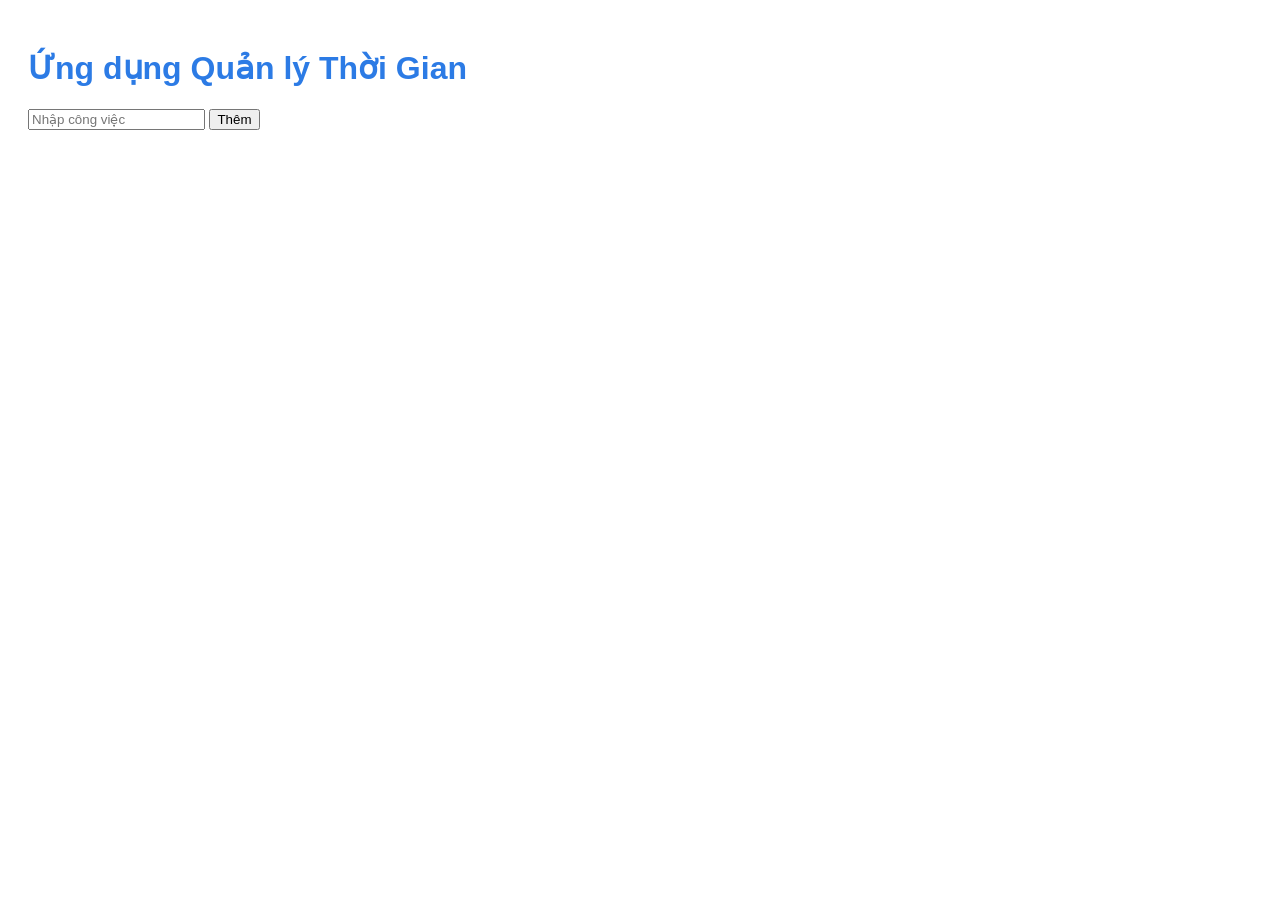
==== frontend/index.html @ 16b79064 "Thêm frontend HTML/CSS/JS, backend Python và cấu trúc dự án" ====
<!DOCTYPE html>
<html lang="vi">
<head>
  <meta charset="UTF-8">
  <title>Quản lý thời gian</title>
  <link rel="stylesheet" href="style.css">
</head>
<body>
  <h1>Ứng dụng Quản lý Thời Gian</h1>

  <input type="text" id="task" placeholder="Nhập công việc">
  <button onclick="addTask()">Thêm</button>

  <ul id="taskList"></ul>

  <script src="script.js"></script>
</body>
</html>
---- frontend/style.css ----
body {
  font-family: Arial;
  padding: 20px;
}

h1 {
  color: #2c7be5;
}
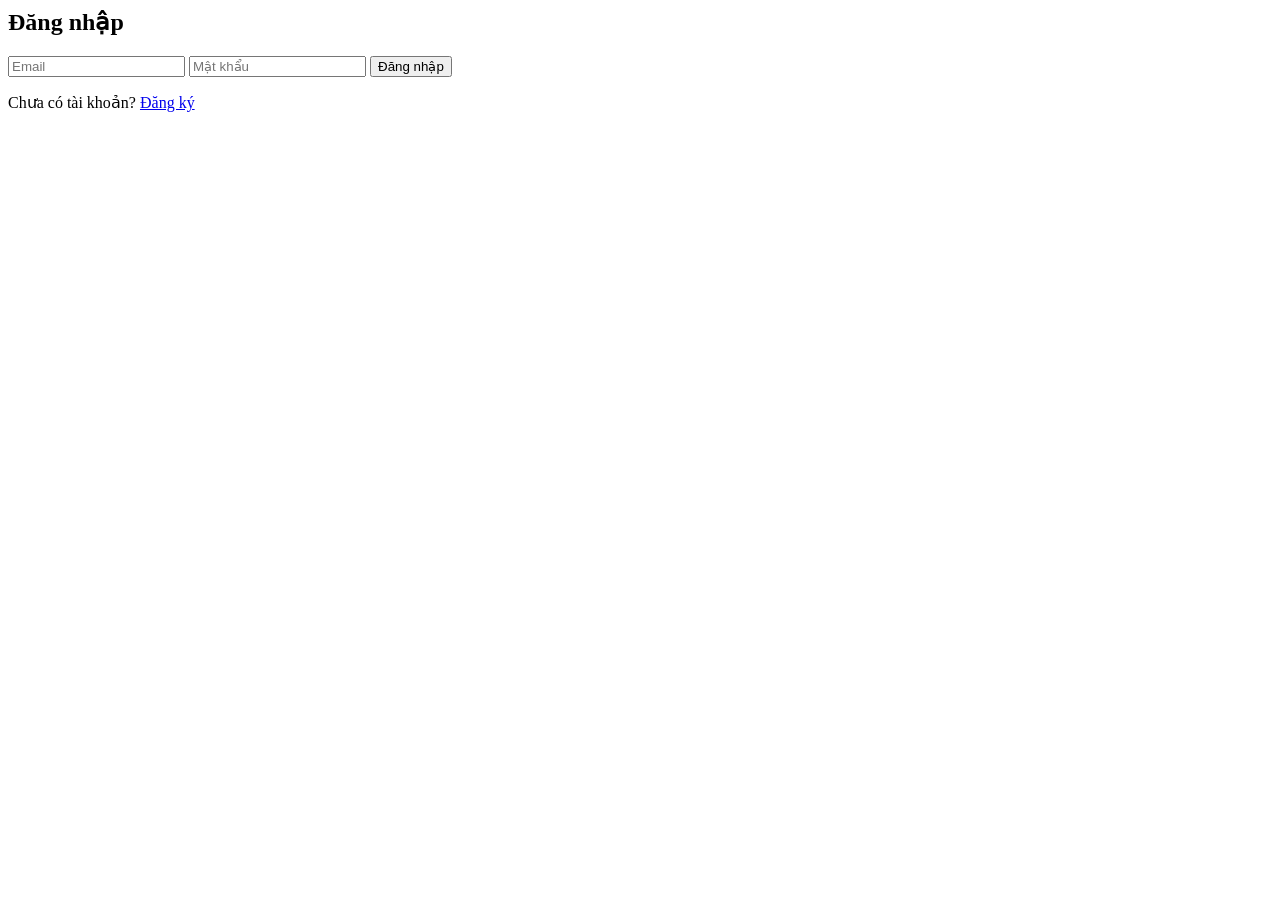
==== commit 3719b0b6: "Cải thiện giao diện CSS cho dashboard" ====
--- a/frontend/index.html
+++ b/frontend/index.html
@@ -2,17 +2,58 @@
 <html lang="vi">
 <head>
   <meta charset="UTF-8">
-  <title>Quản lý thời gian</title>
-  <link rel="stylesheet" href="style.css">
+  <title>Ứng dụng Quản lý Thời Gian</title>
+
+  <!-- Kiểm tra đăng nhập -->
+  <script>
+    if (!localStorage.getItem("isLogin")) {
+      window.location.href = "login.html";
+    }
+  </script>
+
+  <!-- CSS -->
+  <link rel="stylesheet" href="css/style.css">
 </head>
 <body>
-  <h1>Ứng dụng Quản lý Thời Gian</h1>
 
-  <input type="text" id="task" placeholder="Nhập công việc">
-  <button onclick="addTask()">Thêm</button>
+  <!-- HEADER -->
+  <header class="header">
+    <h1>Ứng dụng Quản lý Thời Gian</h1>
+    <button onclick="logout()" class="logout-btn">Đăng xuất</button>
+  </header>
 
-  <ul id="taskList"></ul>
+  <!-- DASHBOARD -->
+  <main class="container">
 
-  <script src="script.js"></script>
+    <!-- LẬP KẾ HOẠCH -->
+    <section class="card">
+      <h2>📋 Lập kế hoạch & Tổ chức</h2>
+      <input type="text" id="task" placeholder="Nhập công việc cần làm">
+      <button onclick="addTask()">Thêm công việc</button>
+      <ul id="taskList"></ul>
+    </section>
+
+    <!-- THEO DÕI -->
+    <section class="card">
+      <h2>⏱️ Theo dõi & Tập trung</h2>
+      <p>Pomodoro (25 phút tập trung)</p>
+      <button onclick="startPomodoro()">Bắt đầu</button>
+      <p id="timer">25:00</p>
+    </section>
+
+    <!-- MỤC TIÊU -->
+    <section class="card">
+      <h2>🎯 Mục tiêu dài hạn</h2>
+      <input type="text" id="goal" placeholder="Nhập mục tiêu">
+      <button onclick="addGoal()">Thêm mục tiêu</button>
+      <ul id="goalList"></ul>
+    </section>
+
+  </main>
+
+  <!-- JS -->
+  <script src="js/auth.js"></script>
+  <script src="js/script.js"></script>
+
 </body>
 </html>
--- a/frontend/css/style.css
+++ b/frontend/css/style.css
@@ -0,0 +1,112 @@
+/* RESET CƠ BẢN */
+* {
+  margin: 0;
+  padding: 0;
+  box-sizing: border-box;
+  font-family: Arial, Helvetica, sans-serif;
+}
+
+/* BODY */
+body {
+  background: #f4f6f8;
+  color: #333;
+}
+
+/* HEADER */
+.header {
+  background: #2563eb;
+  color: white;
+  padding: 15px 30px;
+  display: flex;
+  justify-content: space-between;
+  align-items: center;
+}
+
+.header h1 {
+  font-size: 22px;
+}
+
+.logout-btn {
+  background: #ef4444;
+  border: none;
+  padding: 8px 14px;
+  color: white;
+  border-radius: 6px;
+  cursor: pointer;
+}
+
+.logout-btn:hover {
+  background: #dc2626;
+}
+
+/* CONTAINER */
+.container {
+  display: grid;
+  grid-template-columns: repeat(auto-fit, minmax(300px, 1fr));
+  gap: 20px;
+  padding: 30px;
+}
+
+/* CARD */
+.card {
+  background: white;
+  padding: 20px;
+  border-radius: 10px;
+  box-shadow: 0 4px 10px rgba(0, 0, 0, 0.08);
+}
+
+.card h2 {
+  margin-bottom: 15px;
+  color: #1f2937;
+}
+
+/* INPUT + BUTTON */
+input[type="text"] {
+  width: 100%;
+  padding: 10px;
+  margin-bottom: 10px;
+  border-radius: 6px;
+  border: 1px solid #ccc;
+}
+
+button {
+  padding: 10px 15px;
+  background: #2563eb;
+  color: white;
+  border: none;
+  border-radius: 6px;
+  cursor: pointer;
+}
+
+button:hover {
+  background: #1e40af;
+}
+
+/* LIST */
+ul {
+  list-style: none;
+  margin-top: 10px;
+}
+
+li {
+  background: #f1f5f9;
+  padding: 8px 10px;
+  margin-bottom: 6px;
+  border-radius: 6px;
+}
+
+/* POMODORO */
+#timer {
+  font-size: 28px;
+  font-weight: bold;
+  margin-top: 10px;
+  color: #16a34a;
+  text-align: center;
+}
+
+/* RESPONSIVE */
+@media (max-width: 600px) {
+  .header h1 {
+    font-size: 18px;
+  }
+}
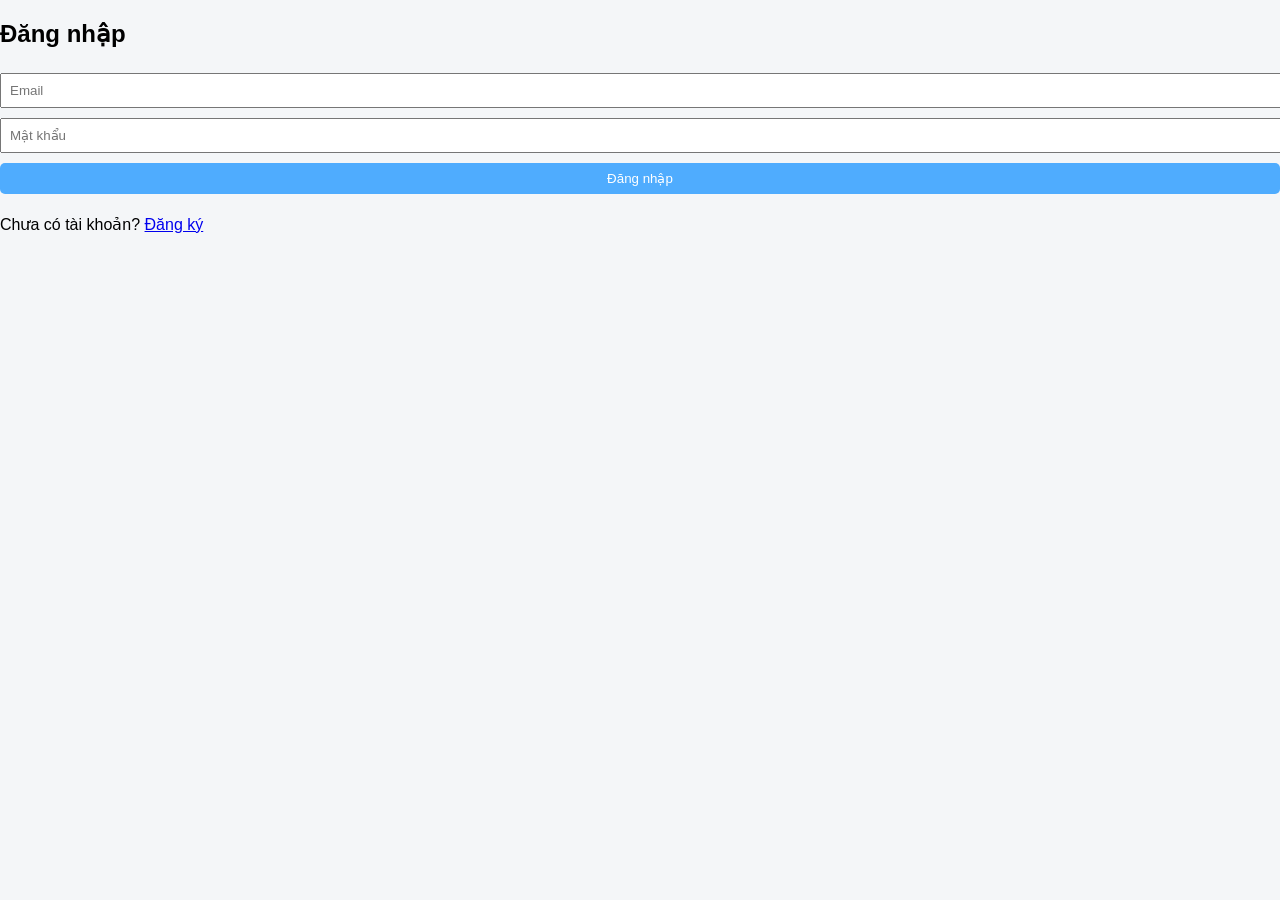
==== commit 0183ecc0: "Cải thiện giao diện trang chu cho dashboard" ====
--- a/frontend/index.html
+++ b/frontend/index.html
@@ -11,49 +11,69 @@
     }
   </script>
 
-  <!-- CSS -->
   <link rel="stylesheet" href="css/style.css">
 </head>
 <body>
 
-  <!-- HEADER -->
-  <header class="header">
-    <h1>Ứng dụng Quản lý Thời Gian</h1>
-    <button onclick="logout()" class="logout-btn">Đăng xuất</button>
-  </header>
+<header class="header">
+  <h1>⏰ Quản lý Thời Gian</h1>
+  <p id="currentTime" class="time"></p>
+  <button onclick="logout()" class="logout-btn">Đăng xuất</button>
+</header>
 
-  <!-- DASHBOARD -->
-  <main class="container">
+<main class="container">
 
-    <!-- LẬP KẾ HOẠCH -->
-    <section class="card">
-      <h2>📋 Lập kế hoạch & Tổ chức</h2>
-      <input type="text" id="task" placeholder="Nhập công việc cần làm">
-      <button onclick="addTask()">Thêm công việc</button>
-      <ul id="taskList"></ul>
-    </section>
+  <!-- TASK -->
+  <section class="card">
+    <h2>📋 Quản lý công việc</h2>
 
-    <!-- THEO DÕI -->
-    <section class="card">
-      <h2>⏱️ Theo dõi & Tập trung</h2>
-      <p>Pomodoro (25 phút tập trung)</p>
-      <button onclick="startPomodoro()">Bắt đầu</button>
-      <p id="timer">25:00</p>
-    </section>
+    <input type="text" id="task" placeholder="Nhập công việc">
+    <select id="priority">
+      <option value="Cao">🔥 Cao</option>
+      <option value="Trung bình">⚡ Trung bình</option>
+      <option value="Thấp">🌱 Thấp</option>
+    </select>
+    <input type="datetime-local" id="endTime">
+    <button onclick="addTask()">Thêm</button>
 
-    <!-- MỤC TIÊU -->
-    <section class="card">
-      <h2>🎯 Mục tiêu dài hạn</h2>
-      <input type="text" id="goal" placeholder="Nhập mục tiêu">
-      <button onclick="addGoal()">Thêm mục tiêu</button>
-      <ul id="goalList"></ul>
-    </section>
+    <ul id="taskList"></ul>
 
-  </main>
+    <div class="progress-container">
+      <div id="progressBar"></div>
+    </div>
+    <p id="progressText">0% hoàn thành</p>
+  </section>
 
-  <!-- JS -->
-  <script src="js/auth.js"></script>
-  <script src="js/script.js"></script>
+  <!--THÊM QUẢN LÝ MỤC TIÊU DÀI HẠN-->
+  <section class="card">
+  <h2>🎯 Quản lý mục tiêu dài hạn</h2>
+
+  <input type="text" id="goalName" placeholder="Tên mục tiêu (VD: Học xong Python)">
+  <textarea id="goalDesc" placeholder="Mô tả mục tiêu (có thể để trống)"></textarea>
+
+  <label>Bắt đầu:</label>
+  <input type="date" id="goalStart">
+
+  <label>Kết thúc:</label>
+  <input type="date" id="goalEnd">
+
+  <button onclick="addGoal()">Thêm mục tiêu</button>
+
+  <ul id="goalList"></ul>
+</section>
+
+
+  <!-- POMODORO -->
+  <section class="card">
+    <h2>⏱ Pomodoro</h2>
+    <p id="timer">25:00</p>
+    <button onclick="startPomodoro()">Bắt đầu</button>
+  </section>
+
+</main>
+
+<script src="js/auth.js"></script>
+<script src="js/script.js"></script>
 
 </body>
 </html>
--- a/frontend/css/style.css
+++ b/frontend/css/style.css
@@ -1,112 +1,89 @@
-/* RESET CƠ BẢN */
-* {
+body {
+  font-family: Arial, sans-serif;
+  background: #f4f6f8;
   margin: 0;
-  padding: 0;
-  box-sizing: border-box;
-  font-family: Arial, Helvetica, sans-serif;
 }
 
-/* BODY */
-body {
-  background: #f4f6f8;
-  color: #333;
-}
-
-/* HEADER */
 .header {
-  background: #2563eb;
+  background: #4facfe;
   color: white;
-  padding: 15px 30px;
-  display: flex;
-  justify-content: space-between;
-  align-items: center;
-}
-
-.header h1 {
-  font-size: 22px;
+  padding: 15px;
+  text-align: center;
+  position: relative;
 }
 
 .logout-btn {
-  background: #ef4444;
+  position: absolute;
+  right: 20px;
+  top: 20px;
+  padding: 8px 12px;
   border: none;
-  padding: 8px 14px;
+  background: #ff4d4d;
   color: white;
-  border-radius: 6px;
   cursor: pointer;
+  border-radius: 5px;
 }
 
-.logout-btn:hover {
-  background: #dc2626;
+.time {
+  font-size: 14px;
 }
 
-/* CONTAINER */
 .container {
   display: grid;
   grid-template-columns: repeat(auto-fit, minmax(300px, 1fr));
   gap: 20px;
-  padding: 30px;
+  padding: 20px;
 }
 
-/* CARD */
 .card {
   background: white;
-  padding: 20px;
+  padding: 15px;
   border-radius: 10px;
-  box-shadow: 0 4px 10px rgba(0, 0, 0, 0.08);
+  box-shadow: 0 2px 8px rgba(0,0,0,0.1);
 }
 
-.card h2 {
-  margin-bottom: 15px;
-  color: #1f2937;
-}
-
-/* INPUT + BUTTON */
-input[type="text"] {
+input, select, button {
+  margin: 5px 0;
+  padding: 8px;
   width: 100%;
-  padding: 10px;
-  margin-bottom: 10px;
-  border-radius: 6px;
-  border: 1px solid #ccc;
 }
 
 button {
-  padding: 10px 15px;
-  background: #2563eb;
+  background: #4facfe;
   color: white;
   border: none;
-  border-radius: 6px;
   cursor: pointer;
+  border-radius: 5px;
 }
 
-button:hover {
-  background: #1e40af;
-}
-
-/* LIST */
 ul {
   list-style: none;
-  margin-top: 10px;
+  padding: 0;
 }
 
 li {
-  background: #f1f5f9;
-  padding: 8px 10px;
-  margin-bottom: 6px;
-  border-radius: 6px;
+  margin: 10px 0;
+  padding: 10px;
+  background: #f1f1f1;
+  border-radius: 5px;
 }
 
-/* POMODORO */
-#timer {
-  font-size: 28px;
-  font-weight: bold;
-  margin-top: 10px;
-  color: #16a34a;
-  text-align: center;
+.progress-container {
+  width: 100%;
+  height: 15px;
+  background: #ddd;
+  border-radius: 10px;
 }
 
-/* RESPONSIVE */
-@media (max-width: 600px) {
-  .header h1 {
-    font-size: 18px;
-  }
+#progressBar {
+  height: 100%;
+  width: 0%;
+  background: linear-gradient(to right, #43e97b, #38f9d7);
+  border-radius: 10px;
+  transition: 0.3s;
 }
+
+small {
+  display: block;
+  color: #555;
+}
